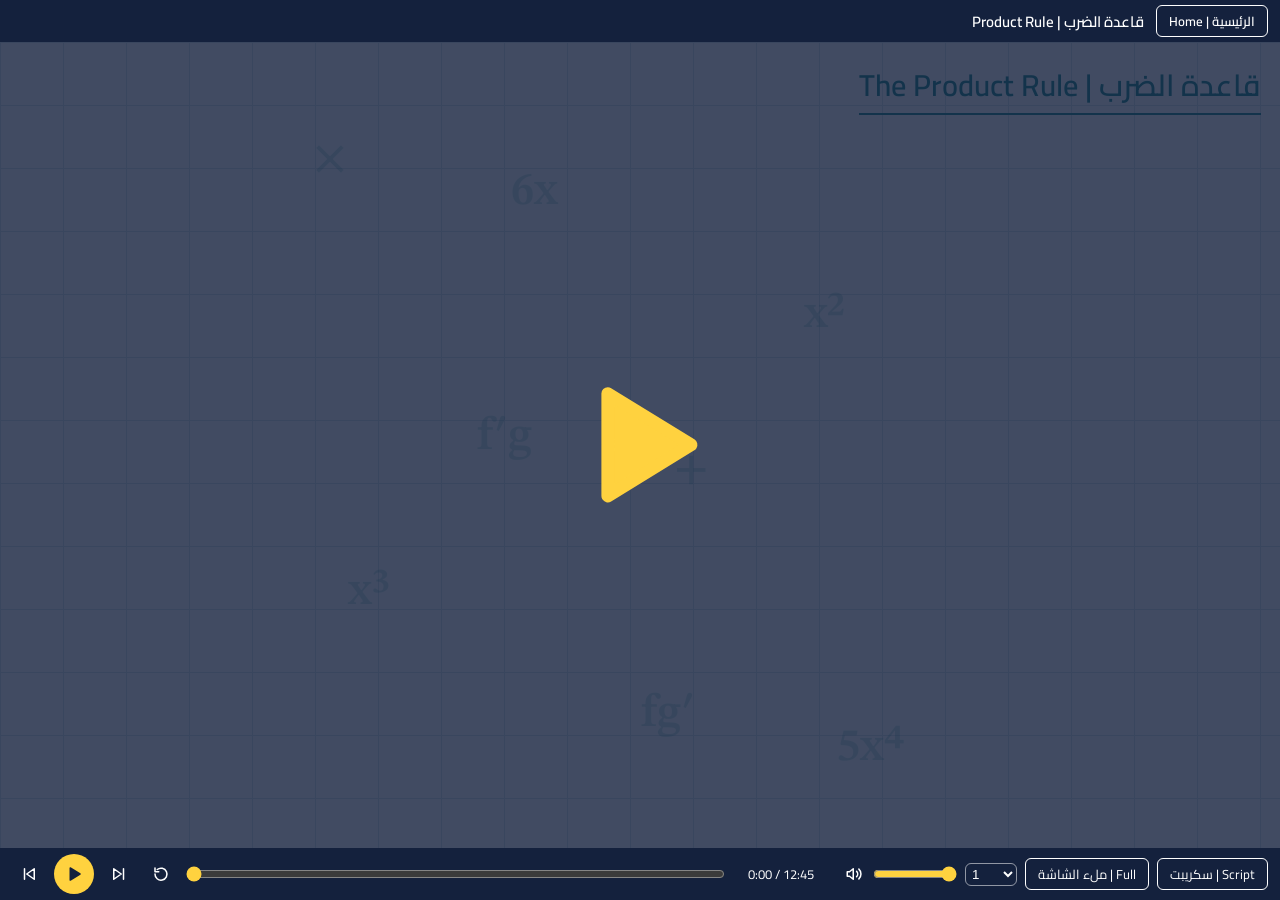
==== Subjects/Maths/differentiation/product-rule/lesson.html @ 174c4b00 "Add files via upload" ====
<!doctype html>
<html lang="ar" dir="rtl">
<head>
<meta charset="utf-8">
<meta name="viewport" content="width=device-width,initial-scale=1">
<title>Product Rule | قاعدة الضرب</title>
<link href="https://fonts.googleapis.com/css2?family=Cairo:wght@400;600;800&family=Amiri:wght@400;700&family=Amiri+Quran&family=STIX+Two+Text:ital,wght@0,600;1,600&display=swap" rel="stylesheet">
<link rel="stylesheet" href="../../../../main.css">
<style>
.title{font-size:3.6em;font-weight:800;line-height:1.25}
.pill{display:inline-block;white-space:nowrap;font-size:.95em;font-weight:600;padding:.3em 1.1em;border-radius:2em;color:#fff;box-shadow:0 .15em .4em #14213d33}
.s1{background:var(--pen)}.s2{background:var(--teal)}.s3{background:var(--ink)}
.n{color:var(--pen)}.m{color:var(--teal)}.ib{display:inline-block}.op{display:inline-block;margin:0 .12em}
.card{background:#fff;border:.1em solid var(--line);border-radius:.8em;padding:.6em 1.3em;box-shadow:0 .2em .7em #14213d18;text-align:center}
.chapter{display:none;grid-template-columns:auto auto;gap:1em 3.5em;align-items:center;justify-items:center;width:max-content;text-align:center;position:relative}
.chapter.active{display:grid}.chapter.one{grid-template-columns:auto}
.chapter>.cap:first-child{grid-column:1/-1;justify-self:stretch;font-size:1.45em;font-weight:800;color:#fff;background:var(--ink);border-radius:.55em;padding:.3em 1.4em;margin-bottom:.4em;box-shadow:0 .15em .5em #14213d33}
.L,.R{display:flex;flex-direction:column;align-items:center;justify-content:center;gap:.9em}
.R .card{max-width:21em;line-height:1.7;font-size:1.05em}
.card,.cap,.pill,.row{direction:rtl}
.eq,.qr,.eq *{direction:ltr}
/* الخط: Cairo للعربي + خط رياضي STIX للمعادلات */
.eq{font-family:'STIX Two Text','Cambria Math','Times New Roman',serif;font-weight:600;letter-spacing:.01em}
.eq i{font-style:italic}
.qr{display:flex;gap:.7em;align-items:baseline;margin:.25em 0;font-weight:800}
.qr>span:first-child{font-family:Cairo;color:var(--teal)}
/* حركات إضافية */
@keyframes drop{0%{transform:translateY(-1.8em) scale(.6);opacity:0}60%{transform:translateY(.15em) scale(1.1);opacity:1}100%{transform:none}}
@keyframes slide{from{transform:translateX(3em);opacity:0}to{transform:none;opacity:1}}
@keyframes zoom{from{transform:scale(.3) rotate(-6deg);opacity:0}70%{transform:scale(1.08)}to{transform:none;opacity:1}}
@keyframes write{from{clip-path:inset(-30% 0 -30% 100%)}to{clip-path:inset(-30% 0 -30% 0)}}
@keyframes flip{50%{transform:rotateX(90deg) scale(1.5);color:var(--pen)}}
@keyframes flash{0%,100%{background:transparent}30%{background:var(--hi)}}
@keyframes bounce{40%{transform:translateY(-.25em) scale(1.12)}70%{transform:translateY(.05em)}}
@keyframes glow{50%{opacity:1}}
@keyframes tw{50%{opacity:.95;transform:scale(1.5) rotate(45deg)}}
@keyframes fl{to{transform:translateY(-.8em) rotate(8deg)}}
.fx-drop{animation:drop .8s cubic-bezier(.3,1.4,.5,1)}.fx-slide{animation:slide .7s ease-out}.fx-zoom{animation:zoom .9s}
.fx-write{animation:write 1.3s ease-out both}.fx-flip{animation:flip .7s}.fx-flash{animation:flash .9s}.fx-bounce{animation:bounce .7s}.fx-glow::after{animation:glow 1.6s 2}
/* مقدمة */
.hello{font:700 3.4em/1.3 Amiri,Cairo,serif;color:var(--teal)}
.badge{font-size:1em;font-weight:700;color:var(--ink);background:var(--hi);padding:.2em 1.2em;border-radius:2em}
.fl{position:absolute;font:600 1.7em 'STIX Two Text',serif;color:var(--teal);opacity:.2;animation:fl 5s ease-in-out infinite alternate}
/* الدعاء */
.dua{position:relative;overflow:hidden;padding:1em 2.4em 1.2em;border-radius:1.2em;min-width:21em;background:radial-gradient(circle at 50% 0,#264a8a,var(--ink) 70%);border:.14em solid var(--hi);outline:.07em solid #ffd23f88;outline-offset:.3em;box-shadow:0 0 2em #ffd23f44,0 .4em 1.4em #14213d66}
.dua::after{content:'';position:absolute;inset:0;border-radius:inherit;box-shadow:inset 0 0 2.5em #ffd23fbb;opacity:0;pointer-events:none}
.dua .lbl{display:inline-block;font-size:.9em;font-weight:700;color:var(--ink);background:var(--hi);padding:.15em 1.2em;border-radius:2em;margin-bottom:.4em}
.dl{font:400 2.2em/1.85 'Amiri Quran',Amiri,serif;color:var(--hi);text-shadow:0 0 .5em #ffd23f77;direction:rtl;white-space:nowrap;}
.dl .w{display:inline-block}
@keyframes wd{from{opacity:0;transform:translateY(.5em) scale(.85)}60%{transform:translateY(-.08em) scale(1.06)}to{opacity:1;transform:none}}
.fx-words .w{animation:wd .7s cubic-bezier(.2,1.2,.4,1) both;animation-delay:calc(var(--i)*.3s)}
.sp{will-change:transform,opacity;position:absolute;width:.55em;height:.55em;background:var(--hi);clip-path:polygon(50% 0,62% 38%,100% 50%,62% 62%,50% 100%,38% 62%,0 50%,38% 38%);opacity:0;animation:tw 2.6s ease-in-out infinite}
/* الحدود */
.tm{display:inline-block;position:relative;padding:0 .2em;border-radius:.3em}
.bd{position:absolute;left:0;right:0;top:-1.3em;margin:0 auto;width:1.8em;height:1.8em;border-radius:50%;color:#fff;font:700 .3em/1.8em Cairo;text-align:center}
.tbl2{display:grid;grid-template-columns:auto auto auto auto auto;gap:.5em .2em;align-items:center;justify-items:start}
.tbl2>.q{justify-self:end;margin-inline-end:.4em}
/* التايمر */
.salat{position:absolute;left:0;top:34%;z-index:6;pointer-events:none;padding:.5em 2.4em .5em 1.1em;background:var(--teal);color:#fff;font:700 clamp(15px,3.2cqh,26px)/1.4 Amiri,Cairo,serif;clip-path:polygon(0 0,calc(100% - 1.3em) 0,100% 50%,calc(100% - 1.3em) 100%,0 100%);border-left:.35em solid var(--hi);transform:translateX(-120%);direction:rtl;will-change:transform}
.timer{display:flex;flex-direction:column;align-items:center;gap:.3em;font-weight:700}
.rg{position:relative;width:7em;height:7em;display:grid;place-items:center}
.rg svg{position:absolute;inset:0;transform:rotate(-90deg)}
.rg circle{stroke-width:7}.rg .bg{fill:#fff;stroke:var(--line)}
.rg .fg{fill:none;stroke:var(--hi);stroke-linecap:round;stroke-dasharray:282.7}
#scene .rg .fg{transition:stroke-dashoffset 1s linear,stroke .3s}
.tn{font-size:3em;line-height:1;font-weight:800;color:var(--pen);font-variant-numeric:tabular-nums;z-index:1}
.timer.low .fg{stroke:var(--pen)}.timer.low .tn{animation:pulse .5s infinite}
/* ===== جديد: قاعدة الضرب ===== */
.cxg{position:relative;display:grid;align-items:center;justify-items:center;column-gap:.45em;row-gap:1.5em;direction:ltr}
.cxg .eq{white-space:nowrap}
.grp{display:inline-flex;gap:.12em;padding:0 .2em;border-radius:.3em;background:#fff;box-shadow:0 .1em .4em #14213d33;white-space:nowrap}
.bs{display:inline-block}
.tbl3{display:grid;grid-template-columns:auto auto auto auto auto;gap:.55em .4em;align-items:center;justify-items:start;direction:ltr}
.tbl3 .eq{white-space:nowrap}
.tbl3 .pill{font-size:.4em}
.wide{grid-column:3/-1}
@media (prefers-reduced-motion:reduce){.fl,.sp,.timer.low .tn{animation:none}}
</style>
</head>
<body>
<script src="../../../../main.js"></script>
<script>
const X='<i>x</i>',P=(c,p,k)=>c+X+(p===''?'':`<sup${k?` class="${k}"`:''}>${p}</sup>`);
const BD=(n,c,id)=>`<b class="bd hid" id="${id}" style="background:${c}">${n}</b>`;
const TIM=(id,n)=>`<div class="timer hid" id="${id}"><div class="rg"><svg viewBox="0 0 100 100"><circle class="bg" cx="50" cy="50" r="45"/><circle class="fg" cx="50" cy="50" r="45" style="stroke-dashoffset:0"/></svg><div class="tn">${n}</div></div><div>ثانية للحل — خد وقتك</div></div>`;
const C=(id,h,c='')=>`<span class="hid ${c}" id="${id}">${h}</span>`;
const AR=id=>C(id,'→','op');

/* وقفتين تايمر: الأولى 30 ثانية عند 1:52.3 — التانية 60 ثانية عند 9:59.0 */
const H1=112.3,D1=30,H2=599.0,D2=60;
const t=s=>{if(typeof s==='string'){const[a,b]=s.split(':');s=+a*60+ +b}return Math.round((s>H2?s+D1+D2:s>H1?s+D1:s)*1000)};
function tmr(sc,id,v,n){const e=sc.querySelector(id);if(!e)return;e.querySelector('.tn').textContent=v;e.querySelector('.fg').style.strokeDashoffset=(282.7*(1-v/n)).toFixed(1);e.classList.toggle('low',v>0&&v<=5)}
const ticks=(id,h,n)=>Array.from({length:n},(_,i)=>({t:h+(i+1)*1000,run:sc=>tmr(sc,id,n-1-i,n)}));

function arc(from,to,dur=1100){
  const sc=document.querySelector('#scene'),a=sc.querySelector(from),b=sc.querySelector(to);
  if(!a||!b)return;
  const ra=a.getBoundingClientRect(),rb=b.getBoundingClientRect(),cs=getComputedStyle(a);
  const k=a.offsetWidth?ra.width/a.offsetWidth:1,fa=parseFloat(cs.fontSize)*k,fb=parseFloat(getComputedStyle(b).fontSize)*k,s=fb/fa;
  const g=a.cloneNode(true);g.removeAttribute('id');g.classList.remove('hid');
  Object.assign(g.style,{position:'fixed',left:ra.left+'px',top:ra.top+'px',margin:0,fontSize:fa+'px',lineHeight:1,zIndex:5,transition:'none'});
  sc.append(g);
  const dx=rb.left+rb.width/2-ra.left-ra.width/2,dy=rb.top+rb.height/2-ra.top-fa/2;
  a.classList.add('dim');
  const an=g.animate([{transform:'translate(0,0) scale(1)'},{transform:`translate(${dx/2}px,${dy/2-70}px) scale(${1+s/2})`,offset:.5},{transform:`translate(${dx}px,${dy}px) scale(${s})`}],
    {duration:sc.classList.contains('instant')?0:dur,easing:'ease-in-out',fill:'forwards'});
  an.onfinish=()=>{g.remove();b.classList.remove('hid')};
}

/* سهم الـ crisscross: بيترسم من تحت الخلية العليا لفوق الخلية السفلى */
function xar(box,from,to,color,dur=900){
  const sc=document.querySelector('#scene'),B=sc.querySelector(box),a=sc.querySelector(from),b=sc.querySelector(to);
  if(!B||!a||!b)return;
  const NS='http://www.w3.org/2000/svg',fs=parseFloat(getComputedStyle(B).fontSize)||20;
  let sv=B.querySelector('svg.xsv');
  if(!sv){sv=document.createElementNS(NS,'svg');sv.setAttribute('class','xsv');sv.style.cssText='position:absolute;left:0;top:0;width:100%;height:100%;overflow:visible;pointer-events:none;z-index:4';B.append(sv)}
  const x1=a.offsetLeft+a.offsetWidth/2,y1=a.offsetTop+a.offsetHeight+fs*.1,x2=b.offsetLeft+b.offsetWidth/2,y2=b.offsetTop-fs*.15;
  const ang=Math.atan2(y2-y1,x2-x1),hl=fs*.55,ex=x2-hl*.8*Math.cos(ang),ey=y2-hl*.8*Math.sin(ang),L=Math.hypot(ex-x1,ey-y1);
  const ln=document.createElementNS(NS,'line');
  [['x1',x1],['y1',y1],['x2',ex],['y2',ey]].forEach(([k,v])=>ln.setAttribute(k,v));
  ln.style.cssText=`stroke:${color};stroke-width:${fs*.14}px;stroke-linecap:round;stroke-dasharray:${L};stroke-dashoffset:${L}`;
  const px=-Math.sin(ang)*hl*.5,py=Math.cos(ang)*hl*.5,bx=x2-hl*Math.cos(ang),by=y2-hl*Math.sin(ang);
  const hd=document.createElementNS(NS,'polygon');
  hd.setAttribute('points',`${x2},${y2} ${bx+px},${by+py} ${bx-px},${by-py}`);hd.style.cssText=`fill:${color};opacity:0`;
  sv.append(ln,hd);
  const d=sc.classList.contains('instant')?0:dur;
  ln.animate([{strokeDashoffset:L},{strokeDashoffset:0}],{duration:d,easing:'ease-out',fill:'forwards'});
  hd.animate([{opacity:0},{opacity:0,offset:.8},{opacity:1}],{duration:d,fill:'forwards'});
}

function activateChapter(sc,id){
  sc.querySelectorAll('.chapter').forEach(el=>el.classList.remove('active'));
  const next=sc.querySelector('#'+id);if(next)next.classList.add('active');
  const fit=sc.querySelector('#fit');
  if(fit&&fit.offsetWidth){const k=Math.min(1.6,sc.clientWidth*.94/fit.offsetWidth,sc.clientHeight*.84/fit.offsetHeight);fit.style.transform=`scale(${k})`}
}
const fly=(a,b,s)=>[{t:t(s),run:()=>arc(a,b)},{t:t(s)+1150,fx:[b,'bounce']}];
const go=id=>({run:sc=>activateChapter(sc,id)});
const pop=(id,fx='pop')=>({show:id,fx:[id,fx]});
const W=s=>s.split(' ').map((w,i)=>`<span class="w" style="--i:${i}">${w}</span>`).join(' ');
const sparks=[...Array(10)].map((_,i)=>`<b class="sp" style="left:${(i*37+8)%96}%;top:${(i*53+6)%92}%;animation-delay:${(i*.37).toFixed(2)}s"></b>`).join('');
const floats=['×','f′g','fg′','x²','x³','6x','+','5x⁴'].map((s,i)=>`<span class="fl" style="left:${(i*29)%110-8}%;top:${(i*41)%100}%;animation-delay:${i*.6}s">${s}</span>`).join('');

addEventListener('DOMContentLoaded',()=>{
  const st=document.querySelector('#stage');if(!st)return;
  const el=document.createElement('div');el.className='salat';el.textContent='صَلِّ عَلَى النَّبِيِّ ﷺ';st.append(el);
  const show=()=>{if(document.hidden)return;el.animate([{transform:'translateX(-120%)'},{transform:'translateX(0)',offset:.12},{transform:'translateX(.6em)',offset:.16},{transform:'translateX(0)',offset:.2},{transform:'translateX(0)',offset:.9},{transform:'translateX(-120%)'}],{duration:6500,easing:'ease-out'})};
  setInterval(show,60000);
});

Lesson({
  title:{ar:'قاعدة الضرب',en:'Product Rule'},
  scenes:[{
    title:{ar:'قاعدة الضرب',en:'The Product Rule'},
    audio:'https://github.com/Edu-11245/Math-101-/releases/download/Maths/Product.Rule.mp3',
    dur:767000,
    say:'شرح صوتي كامل باللهجة المصرية لقاعدة الضرب (Product Rule) مع مراجعة قاعدة المجموع وتمرين بوقفة 30 ثانية وتمرين بوقفة 60 ثانية.',
    stage:`
<!-- مقدمة -->
<div class="chapter one active" id="w">${floats}
  <div class="hello hid" id="wHi">السلام عليكم</div>
  <div class="badge hid" id="wNo">المحاضرة التالتة | Lecture 3</div>
  <div class="title hid" id="wT">قاعدة الضرب</div>
  <div class="title hid" id="wE" style="font-size:2.4em;color:var(--teal)">The Product Rule</div>
  <div class="cap hid" id="wC">التفاضل | Differentiation</div>
  <div class="eq md hid" id="wF">g(${X}) <span class="op n">·</span> h(${X})</div>
</div>

<!-- الدعاء -->
<div class="chapter one" id="d">
  <div class="dua hid" id="dP">${sparks}
    <div class="lbl hid" id="dL">دعاء قبل الدرس | Before we start</div>
    <div class="dl hid" id="du1">${W('﴿ رَبِّ اشْرَحْ لِي صَدْرِي')}</div>
    <div class="dl hid" id="du2">${W('وَيَسِّرْ لِي أَمْرِي')}</div>
    <div class="dl hid" id="du3">${W('وَاحْلُلْ عُقْدَةً مِنْ لِسَانِي')}</div>
    <div class="dl hid" id="du4">${W('يَفْقَهُوا قَوْلِي ﴾')}</div>
  </div>
</div>

<!-- مراجعة قاعدة المجموع -->
<div class="chapter" id="rv">
  <div class="cap">مراجعة سريعة | Sum Rule</div>
  <div class="L">
    <div class="pill s1 hid" id="rvT">قاعدة المجموع | Sum Rule</div>
    <div class="eq md hid" id="rvI">f(${X}) = ${P(3,2)} − 5${X} + 7</div>
    <div class="eq md hid" id="rvO">f′(${X}) = <span class="ib n hid" id="rvO1">6${X}</span> <span class="ib hid" id="rvO2">− 5</span> <span class="ib m hid" id="rvO3">+ 0</span></div>
  </div>
  <div class="R">
    <div class="card hid" id="rvS"><div class="cap">الإشارة بتروح مع الحد</div><div class="eq sm">− 5${X} → <span class="n">− 5</span></div></div>
    <div class="card hid" id="rvC"><div class="cap">أي رقم ثابت</div><div class="eq sm">7 → <span class="hl">0</span></div></div>
  </div>
</div>

<!-- اختبر نفسك 1 -->
<div class="chapter" id="q1">
  <div class="cap">اختبر نفسك | Quick Check</div>
  <div class="L"><div class="card">
    <div class="qr hid" id="q1a"><span>1)</span><span class="eq sm">${P('',6)} + ${P('',2)}</span></div>
    <div class="qr hid" id="q1b"><span>2)</span><span class="eq sm">${P(4,3)} − ${P(6,2)}</span></div>
    <div class="qr hid" id="q1c"><span>3)</span><span class="eq sm">${P(5,3)} + ${P(2,2)} − ${X} + 10</span></div>
    <div class="qr hid" id="q1d"><span>4)</span><span class="eq sm">${P(2,5)} − ${P(3,4)} + 7${X} − 8</span></div>
  </div></div>
  <div class="R">
    <div class="pill s1 hid" id="q1p">حل الأربع مسائل دول</div>
    <div class="card hid" id="q1n">عشان تعرف تكمّل المحاضرة دي ولا لأ</div>
    ${TIM('q1t',30)}
  </div>
</div>

<!-- إجابات 1 -->
<div class="chapter one" id="a1">
  <div class="cap">الإجابات | Answers</div>
  <div class="card"><div class="tbl2 eq" style="font-size:2.2em">
    <span class="q hid" id="r1q"><span id="s11" class="ib">${P('',6)}</span> + <span id="s12" class="ib">${P('',2)}</span> →</span>${C('r11',P(6,5,'m'))}${C('r12',' + 2'+X)}<span></span><span></span>
    <span class="q hid" id="r2q"><span id="s21" class="ib">${P(4,3)}</span> − <span id="s22" class="ib">${P(6,2)}</span> →</span>${C('r21',P(12,2,'m'))}${C('r22',' − 12'+X)}<span></span><span></span>
    <span class="q hid" id="r3q"><span id="s31" class="ib">${P(5,3)}</span> + <span id="s32" class="ib">${P(2,2)}</span> − <span id="s33" class="ib">${X}</span> + <span id="s34" class="ib">10</span> →</span>${C('r31',P(15,2,'m'))}${C('r32',' + 4'+X)}${C('r33',' − 1')}${C('r34',' + 0')}
    <span class="q hid" id="r4q"><span id="s41" class="ib">${P(2,5)}</span> − <span id="s42" class="ib">${P(3,4)}</span> + <span id="s43" class="ib">7${X}</span> − <span id="s44" class="ib">8</span> →</span>${C('r41',P(10,4,'m'))}${C('r42',' − 12'+X+'<sup class="m">3</sup>')}${C('r43',' + 7')}${C('r44',' − 0')}
  </div></div>
  <div class="card hid" id="a1F" style="border-color:var(--pen)">تصحيح: 5 × 2 = <b class="n">10</b> — يعني <span class="eq">10${X}<sup>4</sup></span> مش 15</div>
</div>

<!-- ذاكر أول بأول -->
<div class="chapter one" id="st">
  <div class="cap">التفاضل مبني على بعضه | Build step by step</div>
  <div class="row" style="gap:1.4em;align-items:stretch">
    <div class="card hid" id="stA"><div class="pill s2">حليتها صح؟</div><div class="cap" style="margin-top:.4em">كمّل المحاضرة</div></div>
    <div class="card hid" id="stB"><div class="pill s1">ما حليتهاش؟</div><div class="cap" style="margin-top:.4em">شوف فيديو المحاضرات اللي فاتت<br>اللينك في الوصف</div></div>
  </div>
  <div class="pill s3 hid" id="stC">التفاضل مبني على اللي قبله — ذاكر أول بأول</div>
</div>

<!-- مشكلة النهاردة -->
<div class="chapter one" id="p">
  <div class="cap">مشكلة النهاردة | Today's Problem</div>
  <div class="card hid" id="pA"><div class="cap">لحد دلوقتي: جمع وطرح بس</div><div class="eq sm">${P(3,4)} + ${P(2,2)} − 5${X}</div></div>
  <div class="row"><span class="pill s1 hid" id="pP">Power Rule: نزّل الأس واطرح 1</span><span class="pill s2 hid" id="pS">Sum Rule: لكل حد لوحده</span></div>
  <div class="eq md hid" id="pM" style="margin-top:.4em">f(${X}) = <span class="tm" id="pt1">g(${X})${BD(1,'var(--pen)','pb1')}</span> <span class="op" id="pX">×</span> <span class="tm" id="pt2">h(${X})${BD(2,'var(--teal)','pb2')}</span></div>
  <div class="pill s3 hid" id="pN">ضرب مش جمع ولا طرح | Product</div>
</div>

<!-- الطريقة الأولى: بسّط -->
<div class="chapter one" id="e1">
  <div class="cap">الطريقة الأولى: بسّط الأول | Method 1: Simplify</div>
  <div class="eq md hid" id="e1F">f(${X}) = <span class="ib" id="e1a"><span class="bs">${X}</span><sup class="n">2</sup></span> · <span class="ib" id="e1b"><span class="bs">${X}</span><sup class="m">3</sup></span></div>
  <div class="card hid" id="e1R"><div class="cap">نفس الأساس × نفس الأساس ← اجمع الأسس</div><div class="eq sm">${X}<sup class="n">2</sup> · ${X}<sup class="m">3</sup> = ${X}<sup>2 + 3</sup></div></div>
  <div class="eq md hid" id="e1S">f(${X}) = ${X}<sup class="n" id="e1n">5</sup></div>
  <div class="eq md hid" id="e1D">f′(${X}) = <span class="n ib hid" id="e1c">5</span>${X}<sup class="m ib hid" id="e1p">5 − 1</sup></div>
</div>

<!-- ليه مش كل حد لوحده؟ -->
<div class="chapter one" id="ew">
  <div class="cap">ليه مش بنفاضل كل حد لوحده؟ | Why not separately?</div>
  <div class="eq md">f(${X}) = ${P('',2)} · ${P('',3)}</div>
  <div class="card hid" id="ewA"><div class="cap">فاضلنا كل واحد لوحده وضربنا</div><div class="eq sm"><span class="ib" id="ewX">(2${X}) · (3${X}<sup>2</sup>) = 6${X}<sup>3</sup></span></div></div>
  <div class="card hid" id="ewB"><div class="cap">الناتج الصح</div><div class="eq sm">5${X}<sup>4</sup></div></div>
  <div class="pill s1 hid" id="ewP">مش نفس الناتج | Not equal</div>
</div>

<!-- طريقتين -->
<div class="chapter one" id="mm">
  <div class="cap">طريقتين | Two Ways</div>
  <div class="row" style="gap:1.4em;align-items:stretch">
    <div class="card hid" id="mmA"><div class="pill s2">1 — بسّط وفاضل</div><div class="eq sm" style="margin-top:.4em">${P('',2)}·${P('',3)} → ${P('',5)} → 5${P('',4)}</div></div>
    <div class="card hid" id="mmB"><div class="pill s1">2 — قاعدة الضرب</div><div class="eq sm" style="margin-top:.4em">The Product Rule</div></div>
  </div>
</div>

<!-- القاعدة -->
<div class="chapter one" id="ru">
  <div class="cap">قاعدة الضرب | The Product Rule</div>
  <div class="eq md hid" id="uA">f(${X}) = g(${X}) · h(${X})</div>
  <div class="eq md hid" id="uB">f′(${X}) = <span class="ib n" id="uB1">g′(${X})·h(${X})</span> <span class="op">+</span> <span class="ib m" id="uB2">g(${X})·h′(${X})</span></div>
  <div class="card hid" id="uC">شكله معقد، بس الفكرة سهلة</div>
  <div class="card hid" id="uD">اللي عايز يحفظه براحته — إحنا هنفهمه بالخطوات</div>
</div>

<!-- نفس المثال بالقانون -->
<div class="chapter" id="cx">
  <div class="cap">نفس المثال بالقانون | Same Example</div>
  <div class="L">
    <div class="cxg" id="cxG" style="grid-template-columns:auto auto auto auto">
      <span class="eq md ib">f(${X}) =</span>
      <span class="eq md ib" id="cxA">${P('',2,'n')}</span>
      <span class="eq md ib">·</span>
      <span class="eq md ib" id="cxB">${P('',3,'m')}</span>
      <span></span>
      <span class="eq md ib hid" id="cxA2">2${X}</span>
      <span></span>
      <span class="eq md ib hid" id="cxB2">3${X}<sup>2</sup></span>
    </div>
    <div class="pill s1 hid" id="cxP">Crisscross ✕</div>
  </div>
  <div class="R">
    <div class="eq sm" id="cxR" style="white-space:nowrap">
      <span class="ib hid" id="cxL">f′(${X}) =</span>
      <span class="grp hid" id="cxP1">${C('p1a','(2'+X+')')}${C('p1b','('+X+'<sup>3</sup>)')}</span>
      <span class="op hid" id="cxOp">+</span>
      <span class="grp hid" id="cxP2">${C('p2a','('+X+'<sup>2</sup>)')}${C('p2b','(3'+X+'<sup>2</sup>)')}</span>
    </div>
    <div class="card hid" id="cxS"><div class="cap">نفس الناتج بالظبط</div><div class="eq sm">2${P('',4)} + 3${P('',4)} = <span class="hl">5${P('',4)}</span></div></div>
  </div>
</div>

<!-- سهل ولا معقد -->
<div class="chapter one" id="tw">
  <div class="cap">اختار طريقتك | Pick your way</div>
  <div class="row" style="gap:1.4em;align-items:stretch">
    <div class="card hid" id="twA"><div class="pill s2">مسألة سهلة</div><div class="cap" style="margin-top:.4em">بسّط الأول</div></div>
    <div class="card hid" id="twB"><div class="pill s1">مسألة معقدة</div><div class="cap" style="margin-top:.4em">استخدم القانون</div></div>
  </div>
</div>

<!-- المثال الكبير -->
<div class="chapter one" id="ex">
  <div class="cap">مثال أكبر | A Bigger Example</div>
  <div class="cxg" id="exG" style="grid-template-columns:auto auto auto auto">
    <span class="eq md ib hid" id="exL">f(${X}) =</span>
    <span class="eq md ib n hid" id="exK">2</span>
    <span class="eq md ib hid" id="exA">(3${X}<sup>2</sup> + 1)</span>
    <span class="eq md ib hid" id="exB">(${X}<sup>3</sup> − 2${X})</span>
    <span></span><span></span>
    <span class="eq sm ib hid" id="exA2">؟</span>
    <span class="eq sm ib hid" id="exB2">؟</span>
  </div>
  <div class="eq sm" id="exR" style="white-space:nowrap">
    <span class="ib hid" id="exRL">f′(${X}) =</span>
    <span class="ib n hid" id="exRK">2</span><span class="ib hid" id="exRO">[</span>
    <span class="grp hid" id="exP1">${C('ea1','(3'+X+'<sup>2</sup> + 1)')}${C('eb1','(3'+X+'<sup>2</sup> − 2)')}</span>
    <span class="op hid" id="exRP">+</span>
    <span class="grp hid" id="exP2">${C('ea2','('+X+'<sup>3</sup> − 2'+X+')')}${C('eb2','(6'+X+')')}</span>
    <span class="ib hid" id="exRC">]</span>
  </div>
  <div class="card hid" id="exT"></div>
</div>

<!-- تمرين 2 -->
<div class="chapter" id="q3">
  <div class="cap">جرّب بنفسك | Your turn</div>
  <div class="L"><div class="card">
    <div class="qr hid" id="q3a"><span>1)</span><span class="eq sm">${P('',2)}(${P('',3)} + 1)</span></div>
    <div class="qr hid" id="q3b"><span>2)</span><span class="eq sm">(${X} + 3)(${P('',2)} − 2)</span></div>
    <div class="qr hid" id="q3c"><span>3)</span><span class="eq sm">(${P(2,2)} − 1)(${P('',3)} + 4${X})</span></div>
  </div></div>
  <div class="R"><div class="pill s1 hid" id="q3p">جرب التلات مسائل دول</div>${TIM('q3t',60)}</div>
</div>

<!-- إجابات 2 -->
<div class="chapter one" id="a3">
  <div class="cap">الإجابات | Answers</div>
  <div class="card"><div class="tbl3 eq" style="font-size:2em">
    ${C('z1q',P('',2)+'('+P('',3)+' + 1)')}${AR('z1o')}${C('z1s',P('',2)+'·'+P('',3)+' + '+P('',2)+'·1')}${AR('z1p')}${C('z1r',"<span class='hl'>5"+P('',4)+' + 2'+X+'</span>')}
    ${C('z2q','('+X+' + 3)('+P('',2)+' − 2)')}${AR('z2o')}${C('z2s',P('',3)+' + 3'+P('',2)+' − 2'+X+' − 6')}${AR('z2p')}${C('z2r',"<span class='hl'>3"+P('',2)+' + 6'+X+' − 2</span>')}
    ${C('z3l','<span class="pill s2">بالقانون</span>')}${AR('z3o')}${C('z3s','(1)('+P('',2)+' − 2) + ('+X+' + 3)(2'+X+')')}${AR('z3p')}${C('z3r',"<span class='hl'>3"+P('',2)+' + 6'+X+' − 2</span>')}
    ${C('z4q','(2'+P('',2)+' − 1)('+P('',3)+' + 4'+X+')')}${AR('z4o')}${C('z4s','(4'+X+')('+P('',3)+' + 4'+X+') + (2'+P('',2)+' − 1)(3'+P('',2)+' + 4)','wide')}
    <span></span><span></span>${C('z5r',"= <span class='hl'>10"+P('',4)+' + 21'+P('',2)+' − 4</span>','wide')}
  </div></div>
</div>

<!-- المراجعة النهائية -->
<div class="chapter one" id="fr">
  <div class="cap">مراجعة سريعة | Quick Review</div>
  <div class="eq md hid" id="fA">f(${X}) = g(${X}) · h(${X})</div>
  <div class="eq md hid" id="fB">f′(${X}) = <span class="ib n" id="fB1">g′(${X})·h(${X})</span> <span class="op" id="fPl">+</span> <span class="ib m" id="fB2">g(${X})·h′(${X})</span></div>
  <div class="card hid" id="fC">الأولى × مشتقة التانية &nbsp;+&nbsp; التانية × مشتقة الأولى</div>
  <div class="title hid" id="fT" style="font-size:2.2em;color:var(--teal)">The Product Rule</div>
  <div class="cap hid" id="fD">يا رب تكون فهمتها</div>
  <div class="pill s1 hid" id="fE" style="font-size:1.4em">وبالتوفيق</div>
  <div class="card hid" id="fN">الدرس الجاي: قاعدة القسمة | Quotient Rule</div>
</div>
`,
    steps:[
      /* ===== المقدمة ===== */
      {t:t('0:00.5'),...pop('#wHi','zoom')},
      {t:t('0:03.0'),...pop('#wNo','drop')},
      {t:t('0:07.9'),...pop('#wT','drop')},
      {t:t('0:09.2'),...pop('#wE','slide')},
      {t:t('0:10.9'),...pop('#wC','drop')},
      {t:t('0:14.6'),...pop('#wF','zoom')},

      /* ===== الدعاء ===== */
      {t:t('0:18.3'),...go('d')},
      {t:t('0:18.5'),show:'#dP,#dL',fx:['#dP','zoom']},
      {t:t('0:22.9'),...pop('#du1','words')},
      {t:t('0:24.4'),...pop('#du2','words')},
      {t:t('0:25.5'),...pop('#du3','words')},
      {t:t('0:26.8'),...pop('#du4','words')},
      {t:t('0:27.9'),fx:['#dP','glow']},

      /* ===== مراجعة قاعدة المجموع ===== */
      {t:t('0:29.7'),...go('rv')},
      {t:t('0:36.2'),...pop('#rvT','drop')},
      {t:t('0:40.6'),...pop('#rvI')},
      {t:t('0:45.9'),show:'#rvO'},
      {t:t('0:47.4'),...pop('#rvO1','drop')},
      {t:t('0:51.8'),...pop('#rvS','slide')},
      {t:t('0:53.8'),...pop('#rvO2','drop')},
      {t:t('0:56.4'),fx:['#rvO2','pulse']},
      {t:t('0:58.9'),...pop('#rvC','slide')},
      {t:t('1:00.2'),...pop('#rvO3','drop')},

      /* ===== اختبر نفسك + وقفة 30 ثانية ===== */
      {t:t('1:03.2'),...go('q1')},
      {t:t('1:04.8'),...pop('#q1p','drop')},
      {t:t('1:13.2'),...pop('#q1n')},
      {t:t('1:19.0'),...pop('#q1a','slide')},
      {t:t('1:22.6'),...pop('#q1b','slide')},
      {t:t('1:26.6'),...pop('#q1c','slide')},
      {t:t('1:32.1'),...pop('#q1d','slide')},
      {t:t(H1),show:'#q1t',run:sc=>tmr(sc,'#q1t',30,30),hold:D1*1000},
      ...ticks('#q1t',t(H1),30),

      /* ===== إجابات ===== */
      {t:t('1:53.1'),...go('a1')},
      {t:t('1:56.4'),...pop('#r1q','slide')},
      ...fly('#s11','#r11','1:59.0'),
      ...fly('#s12','#r12','2:01.9'),
      {t:t('2:03.9'),...pop('#r2q','slide')},
      ...fly('#s21','#r21','2:07.8'),
      ...fly('#s22','#r22','2:11.8'),
      {t:t('2:18.0'),fx:['#r2q','bounce']},
      {t:t('2:18.7'),...pop('#r3q','slide')},
      ...fly('#s31','#r31','2:23.2'),
      ...fly('#s32','#r32','2:30.5'),
      ...fly('#s33','#r33','2:43.2'),
      ...fly('#s34','#r34','2:50.4'),
      {t:t('2:52.5'),fx:['#r34','strike']},
      {t:t('2:53.5'),...pop('#r4q','slide')},
      ...fly('#s41','#r41','2:58.6'),
      ...fly('#s42','#r42','3:03.8'),
      ...fly('#s43','#r43','3:15.0'),
      ...fly('#s44','#r44','3:18.6'),
      {t:t('3:19.8'),fx:['#r44','strike']},
      {t:t('3:20.8'),...pop('#a1F','drop')},
      {t:t('3:24.7'),fx:['#r4q','bounce']},

      /* ===== ذاكر أول بأول ===== */
      {t:t('3:27.0'),...go('st')},
      {t:t('3:28.0'),...pop('#stA','slide')},
      {t:t('3:30.8'),...pop('#stB','slide')},
      {t:t('3:40.5'),...pop('#stC','drop')},

      /* ===== مشكلة النهاردة ===== */
      {t:t('3:45.7'),...go('p')},
      {t:t('3:50.3'),...pop('#pA','slide')},
      {t:t('3:53.4'),...pop('#pP','drop')},
      {t:t('3:56.0'),...pop('#pS','drop')},
      {t:t('4:07.0'),...pop('#pM')},
      {t:t('4:09.5'),...pop('#pb1','drop')},
      {t:t('4:11.0'),...pop('#pb2','drop')},
      {t:t('4:13.8'),hl:'#pX',fx:['#pX','pulse']},
      {t:t('4:15.3'),...pop('#pN','drop')},

      /* ===== الطريقة الأولى: بسّط ===== */
      {t:t('4:17.9'),...go('e1')},
      {t:t('4:18.5'),...pop('#e1F','zoom')},
      {t:t('4:36.6'),hl:'#e1F .bs',fx:['#e1F .bs','pulse']},
      {t:t('4:47.9'),...pop('#e1R','slide')},
      {t:t('5:01.8'),...pop('#e1S')},
      {t:t('5:07.4'),show:'#e1D'},
      {t:t('5:08.0'),run:()=>arc('#e1n','#e1c')},
      {t:t('5:09.8'),show:'#e1p'},
      {t:t('5:12.2'),text:['#e1p','4'],fx:['#e1p','pop']},

      /* ===== ليه مش كل حد لوحده ===== */
      {t:t('5:14.1'),...go('ew')},
      {t:t('5:21.5'),...pop('#ewA','slide')},
      {t:t('5:25.3'),fx:['#ewX','shake']},
      {t:t('5:25.6'),fx:['#ewX','strike']},
      {t:t('5:27.6'),...pop('#ewB','drop')},
      {t:t('5:30.0'),...pop('#ewP','drop')},

      /* ===== طريقتين ===== */
      {t:t('5:32.8'),...go('mm')},
      {t:t('5:35.2'),...pop('#mmA','slide')},
      {t:t('5:39.0'),...pop('#mmB','slide')},

      /* ===== القاعدة ===== */
      {t:t('5:44.4'),...go('ru')},
      {t:t('5:44.7'),...pop('#uA')},
      {t:t('5:45.9'),...pop('#uB','zoom')},
      {t:t('5:48.8'),...pop('#uC','drop')},
      {t:t('5:52.3'),...pop('#uD','slide')},
      {t:t('6:01.0'),fx:['#uB','pulse']},

      /* ===== نفس المثال بالقانون + crisscross ===== */
      {t:t('6:05.3'),...go('cx')},
      {t:t('6:27.5'),hl:'#cxA,#cxB',fx:['#cxA,#cxB','pulse']},
      {t:t('6:31.6'),...pop('#cxA2','drop')},
      {t:t('6:34.0'),...pop('#cxB2','drop')},
      {t:t('6:35.6'),unhl:'#cxA,#cxB',...pop('#cxP','drop')},
      {t:t('6:42.6'),run:()=>xar('#cxG','#cxA','#cxB2','var(--pen)')},
      {t:t('6:47.9'),run:()=>xar('#cxG','#cxB','#cxA2','var(--teal)')},
      {t:t('6:52.5'),...pop('#cxL')},
      {t:t('6:54.7'),...pop('#cxOp','drop')},
      {t:t('7:08.4'),show:'#cxP1',fx:['#cxP1','zoom']},
      {t:t('7:09.4'),run:()=>arc('#cxA2','#p1a')},
      {t:t('7:11.0'),run:()=>arc('#cxB','#p1b')},
      {t:t('7:13.8'),show:'#cxP2',fx:['#cxP2','zoom']},
      {t:t('7:14.2'),run:()=>arc('#cxA','#p2a')},
      {t:t('7:15.4'),run:()=>arc('#cxB2','#p2b')},
      {t:t('7:16.6'),...pop('#cxS','drop')},

      /* ===== سهل ولا معقد ===== */
      {t:t('7:19.8'),...go('tw')},
      {t:t('7:21.5'),...pop('#twA','slide')},
      {t:t('7:24.0'),...pop('#twB','slide')},

      /* ===== المثال الكبير ===== */
      {t:t('7:27.2'),...go('ex')},
      {t:t('7:29.9'),...pop('#exL','zoom')},
      {t:t('7:32.2'),...pop('#exK','drop')},
      {t:t('7:33.6'),...pop('#exA','drop')},
      {t:t('7:35.6'),...pop('#exB','drop')},
      {t:t('7:41.5'),run:sc=>{sc.querySelector('#exT').innerHTML='التبسيط هنا هياخد وقت'},...pop('#exT','drop')},
      {t:t('7:44.3'),text:['#exT','الأحسن: قاعدة الضرب'],fx:['#exT','flip']},
      {t:t('7:46.0'),hl:'#exA',fx:['#exA','pulse']},
      {t:t('7:51.6'),...pop('#exA2','drop')},
      {t:t('7:56.2'),text:['#exA2',`3·2${X}<sup>2−1</sup> + 0`],fx:['#exA2','pop']},
      {t:t('8:03.4'),text:['#exA2',`<span class="n">6${X}</span>`],fx:['#exA2','pop']},
      {t:t('8:05.8'),unhl:'#exA'},
      {t:t('8:06.4'),hl:'#exB',fx:['#exB','pulse']},
      {t:t('8:11.6'),text:['#exB2',`3${X}<sup>2</sup>`],fx:['#exB2','pop'],show:'#exB2'},
      {t:t('8:13.4'),text:['#exB2',`3${X}<sup>2</sup> − 2<span id="exX">${X}</span>`],fx:['#exB2','pop']},
      {t:t('8:15.0'),fx:['#exX','strike']},
      {t:t('8:26.3'),text:['#exB2',`<span class="m">3${X}<sup>2</sup> − 2</span>`],fx:['#exB2','pop']},
      {t:t('8:27.8'),unhl:'#exB'},
      {t:t('8:30.0'),hl:'#exA,#exB2'},
      {t:t('8:43.0'),unhl:'#exA,#exB2'},
      {t:t('8:43.9'),run:()=>xar('#exG','#exA','#exB2','var(--pen)')},
      {t:t('8:44.9'),run:()=>xar('#exG','#exB','#exA2','var(--teal)')},
      {t:t('8:47.6'),show:'#exRL,#exRK,#exRO,#exRC',fx:['#exRK','pulse']},
      {t:t('8:48.2'),text:['#exT','الـ 2 بيفضل برّه القوس — بيضرب الناتج كله'],...pop('#exT','drop')},
      {t:t('8:50.3'),show:'#exP1',fx:['#exP1','zoom']},
      {t:t('8:51.6'),run:()=>arc('#exA','#ea1')},
      {t:t('8:54.2'),run:()=>arc('#exB2','#eb1')},
      {t:t('8:58.0'),...pop('#exRP','drop')},
      {t:t('8:58.3'),show:'#exP2',fx:['#exP2','zoom']},
      {t:t('8:59.2'),run:()=>arc('#exB','#ea2')},
      {t:t('9:02.0'),run:()=>arc('#exA2','#eb2')},
      {t:t('9:06.8'),text:['#exT','تقدر تبسّط في الآخر — أو تسيبها زي ما هي'],fx:['#exT','flip']},
      {t:t('9:17.0'),text:['#exT','وده كل القانون'],fx:['#exT','zoom']},

      /* ===== تمرين 2 + وقفة 60 ثانية ===== */
      {t:t('9:23.2'),...go('q3')},
      {t:t('9:24.0'),...pop('#q3p','drop')},
      {t:t('9:26.6'),...pop('#q3a','slide')},
      {t:t('9:36.0'),...pop('#q3b','slide')},
      {t:t('9:43.0'),...pop('#q3c','slide')},
      {t:t('9:55.4'),text:['#q3p','معاك 60 ثانية'],fx:['#q3p','bounce']},
      {t:t(H2),show:'#q3t',run:sc=>tmr(sc,'#q3t',60,60),hold:D2*1000},
      ...ticks('#q3t',t(H2),60),

      /* ===== إجابات 2 ===== */
      {t:t('10:00.7'),...go('a3')},
      {t:t('10:05.3'),show:'#z1q,#z1o',fx:['#z1q','slide']},
      {t:t('10:09.5'),...pop('#z1s','drop')},
      {t:t('10:13.8'),text:['#z1s',`${P('',5)} + ${P('',2)}`],fx:['#z1s','flip']},
      {t:t('10:20.5'),show:'#z1p,#z1r',fx:['#z1r','zoom']},
      {t:t('10:22.8'),show:'#z2q,#z2o',fx:['#z2q','slide']},
      {t:t('10:30.9'),...pop('#z2s','drop')},
      {t:t('10:32.2'),show:'#z2p,#z2r',fx:['#z2r','zoom']},
      {t:t('10:34.2'),show:'#z3l,#z3o',fx:['#z3l','slide']},
      {t:t('10:36.0'),...pop('#z3s','drop')},
      {t:t('10:37.0'),show:'#z3p,#z3r',fx:['#z3r','zoom']},
      {t:t('10:38.0'),show:'#z4q,#z4o',fx:['#z4q','slide']},
      {t:t('10:46.9'),...pop('#z4s','drop')},
      {t:t('10:49.9'),...pop('#z5r','zoom')},

      /* ===== المراجعة النهائية ===== */
      {t:t('10:52.0'),...go('fr')},
      {t:t('10:52.3'),...pop('#fA')},
      {t:t('10:54.6'),...pop('#fB','zoom')},
      {t:t('10:57.0'),...pop('#fC','drop')},
      {t:t('10:58.0'),hl:'#fB2',fx:['#fB2','pulse']},
      {t:t('11:00.3'),unhl:'#fB2',hl:'#fB1',fx:['#fB1','pulse']},
      {t:t('11:02.6'),unhl:'#fB1',hl:'#fPl',fx:['#fPl','pulse']},
      {t:t('11:04.7'),unhl:'#fPl'},
      {t:t('11:05.3'),...pop('#fT','zoom')},
      {t:t('11:08.9'),...pop('#fD','drop')},
      {t:t('11:10.6'),...pop('#fE','zoom'),run:sc=>sc.querySelector('#fE').style.boxShadow='0 0 1.2em var(--hi)'},
      {t:t('11:13.4'),...pop('#fN','drop')}
    ]
  }]
});
</script>
</body>
</html>
---- main.css ----
:root{--paper:#F4F8FB;--ink:#14213D;--hi:#FFD23F;--pen:#D62839;--teal:#0E7C86;--line:#D5E1EA}
*{box-sizing:border-box;margin:0}
html,body{height:100%}
body{font-family:Cairo,system-ui,sans-serif;background:#E6EDF3;color:var(--ink);}
body.player{display:grid;grid-template-rows:auto 1fr auto;height:100vh;overflow:hidden}
header{display:flex;gap:12px;align-items:center;padding:5px 12px;background:var(--ink);color:#fff;font-weight:600;font-size:15px}
.btn{font:inherit;font-size:13px;padding:3px 12px;border:1px solid currentColor;border-radius:6px;background:none;color:inherit;cursor:pointer}
header .btn:hover,#ctl .btn:hover{background:var(--hi);color:var(--ink);border-color:var(--hi)}
main{display:flex;flex-direction:column;align-items:center;justify-content:center;padding:8px;min-height:0;gap:6px}
#stage{position:relative;width:min(100%,calc((100vh - 150px)*16/9));aspect-ratio:16/9;container-type:size;border-radius:10px;overflow:hidden;
 background:var(--paper) linear-gradient(var(--line) 1px,transparent 1px) 0 0/4cqw 4cqw,linear-gradient(90deg,var(--line) 1px,transparent 1px) 0 0/4cqw 4cqw;
 background-blend-mode:multiply;box-shadow:0 1px 0 #fff inset,0 2px 10px #14213d22;font-size:2.1cqw}
#scene{position:absolute;inset:0;display:flex;flex-direction:column;align-items:center;justify-content:center;gap:1.2em;direction:ltr;padding:3em 2em 1.5em}
#chip{position:absolute;top:1.2cqw;inset-inline-start:1.5cqw;z-index:2;font-size:.9em;font-weight:600;color:var(--teal);border-bottom:2px solid var(--teal)}
#start{position:absolute;inset:0;z-index:3;border:0;background:#14213dcc;cursor:pointer;display:flex;align-items:center;justify-content:center;color:var(--hi)}
#start svg{width:12cqw;height:12cqw}
.hidden{display:none!important}
#scriptBox{width:min(100%,calc((100vh - 150px)*16/9));max-height:64px;overflow:auto;font-size:14px;line-height:1.7;background:#fff;border-radius:8px;padding:4px 12px;border:1px solid var(--line)}
#scriptBox b{color:var(--teal);margin-inline-end:8px}
#ctl{display:flex;gap:8px;align-items:center;padding:6px 12px;background:var(--ink);color:#fff}
.ic{width:34px;height:34px;display:grid;place-items:center;border:0;border-radius:50%;background:none;color:#fff;cursor:pointer}
.ic.big{background:var(--hi);color:var(--ink);width:40px;height:40px}
.ic:hover{outline:2px solid var(--hi)}
.ic svg{width:18px;height:18px}
#bar{flex:1;accent-color:var(--hi)}
#cnt{font-size:13px;min-width:48px;text-align:center}
#rate{background:none;color:#fff;border:1px solid #fff8;border-radius:6px;padding:2px}
#rate option{color:#000}
button:focus-visible,input:focus-visible,select:focus-visible{outline:2px solid var(--hi);outline-offset:2px}
#list{position:fixed;top:36px;inset-inline-start:8px;z-index:9;width:min(420px,94vw);max-height:70vh;overflow:auto;background:#fff;border-radius:10px;box-shadow:0 6px 24px #14213d44;padding:8px}
#list h4{font-size:13px;color:var(--teal);margin:6px 4px 2px}
#list button{display:flex;width:100%;gap:8px;text-align:start;font:inherit;font-size:14px;padding:5px 8px;border:0;background:none;border-radius:6px;cursor:pointer;color:var(--ink)}
#list button:hover{background:var(--hi)}
#list .n{font-weight:800;color:var(--pen);min-width:30px}
#list p{font-size:13px;padding:8px;line-height:1.8}
/* ---- home ---- */
.home #app{max-width:760px;margin:0 auto;padding:16px}
.home h1{font-size:22px;margin-bottom:8px}
.home h2{font-size:17px;color:var(--teal);margin-top:10px}
.home h3{font-size:14px;margin:6px 0 4px;opacity:.7}
.grid{display:grid;grid-template-columns:repeat(auto-fill,minmax(210px,1fr));gap:6px}
.grid a{padding:7px 12px;background:#fff;border:1px solid var(--line);border-radius:8px;color:var(--ink);text-decoration:none;font-size:14px;font-weight:600}
.grid a:hover{background:var(--hi)}
a.btn{text-decoration:none}
/* ---- helpers for lesson content ---- */
#scene *{transition:opacity .5s,transform .5s,background .3s,color .3s}
.hid{opacity:0;visibility:hidden;transform:translateY(.4em)}
.eq{font-size:4.2em;font-weight:800;direction:ltr;line-height:1.2}
.eq.md{font-size:2.8em}.eq.sm{font-size:1.8em}
sup{font-size:.55em;vertical-align:.7em;line-height:0;display:inline-block}
sub{font-size:.55em;line-height:0}
.cap{font-size:1.15em;text-align:center;font-weight:600}
.row{display:flex;gap:1em;align-items:center;justify-content:center}
.box{border:.12em solid var(--ink);border-radius:.5em;padding:.3em .8em;background:#fff}
.hl{background:var(--hi);border-radius:.15em;padding:0 .1em}
.red{color:var(--pen)}.teal{color:var(--teal)}.dim{opacity:.55}
.frac{display:inline-flex;flex-direction:column;align-items:center;vertical-align:middle;line-height:1.1}
.frac>span:first-child{border-bottom:.06em solid currentColor;padding:0 .2em}
.fx-pop{animation:pop .6s}.fx-shake{animation:shake .5s}.fx-pulse{animation:pulse .9s 2}.fx-strike{text-decoration:line-through;text-decoration-color:var(--pen)}
@keyframes pop{50%{transform:scale(1.25)}}
@keyframes shake{25%{transform:translateX(-.2em)}75%{transform:translateX(.2em)}}
@keyframes pulse{50%{transform:scale(1.12);color:var(--pen)}}
.instant *{transition:none!important;animation:none!important}
@media (prefers-reduced-motion:reduce){#scene *{transition:none}.fx-pop,.fx-shake,.fx-pulse{animation:none}}

/* ---- full-screen stage (override) ---- */
main{padding:0;gap:0;align-items:stretch;justify-content:stretch}
#stage{flex:1;width:100%;aspect-ratio:auto;border-radius:0;box-shadow:none;font-size:min(3.73cqh,5cqw);
 background-color:#F4F8FB;background-image:linear-gradient(#cddbe6 1px,transparent 1px),linear-gradient(90deg,#cddbe6 1px,transparent 1px);background-size:7cqh 7cqh;background-blend-mode:normal}
#scene{display:flex;align-items:center;justify-content:center;gap:0;padding:2.4em 1em 1em;overflow:hidden}
#fit{flex:none;display:flex;flex-direction:column;align-items:center;gap:1.2em;width:max-content;transform-origin:center center}
#scriptBox{position:absolute;inset:auto 0 0 0;z-index:4;width:auto;max-height:30%;border-radius:0;border:0;border-top:1px solid var(--line);background:#fffffff2;font-size:clamp(13px,2.4cqh,19px);padding:6px 14px}
.row{flex-wrap:wrap}
@media (max-width:700px){#ctl{flex-wrap:wrap;gap:4px}#bar{order:9;flex:1 0 100%}}
body.player{height:100dvh}
@media (max-width:700px){#ctl .btn{padding:2px 8px;font-size:12px}header{font-size:13px}}
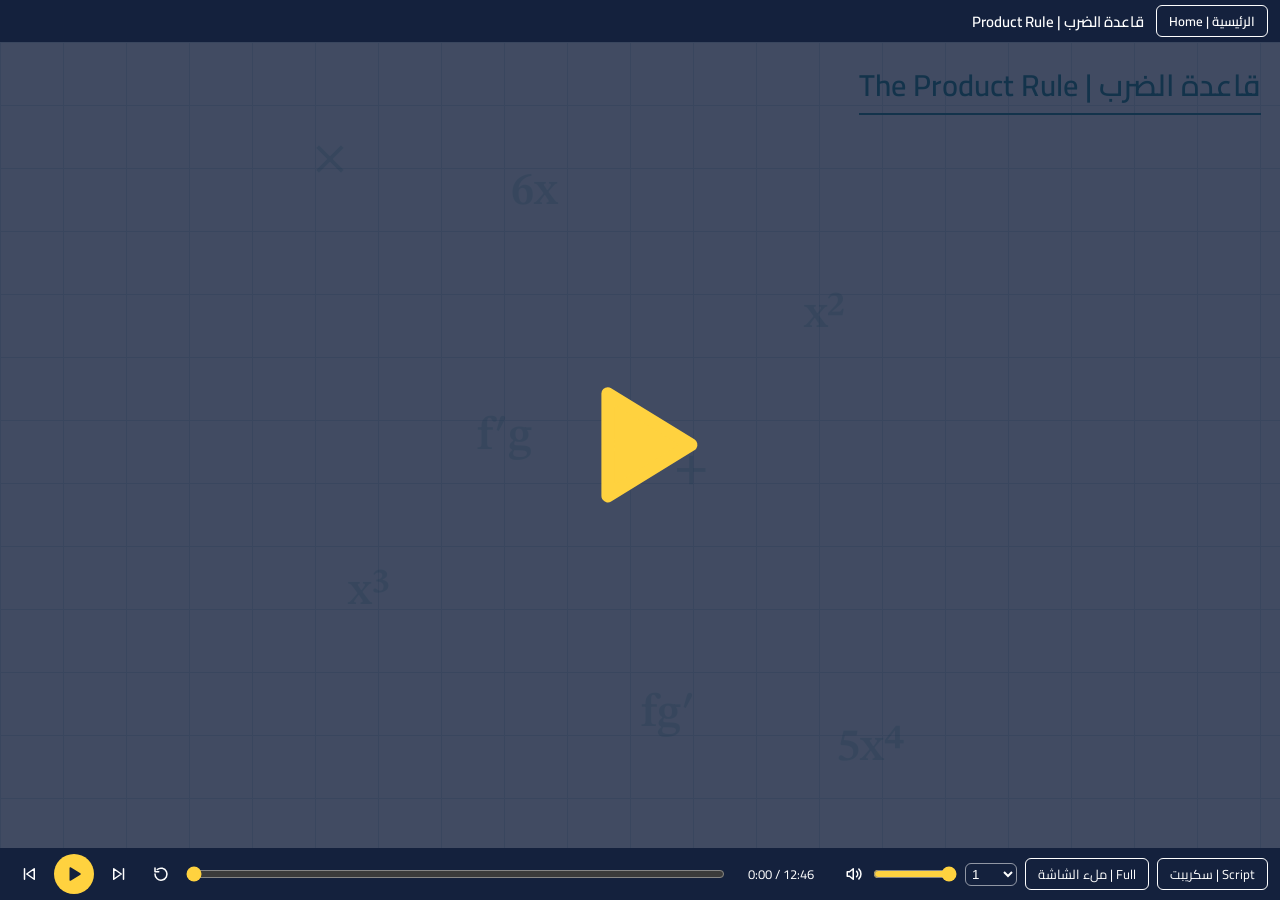
==== commit 3d5ac4d7: "Add files via upload" ====
--- a/Subjects/Maths/differentiation/product-rule/lesson.html
+++ b/Subjects/Maths/differentiation/product-rule/lesson.html
@@ -152,7 +152,7 @@
   title:{ar:'قاعدة الضرب',en:'Product Rule'},
   scenes:[{
     title:{ar:'قاعدة الضرب',en:'The Product Rule'},
-    audio:'https://github.com/Edu-11245/Math-101-/releases/download/Maths/Product.Rule.mp3',
+    audio:'Product.Rule',
     dur:767000,
     say:'شرح صوتي كامل باللهجة المصرية لقاعدة الضرب (Product Rule) مع مراجعة قاعدة المجموع وتمرين بوقفة 30 ثانية وتمرين بوقفة 60 ثانية.',
     stage:`
